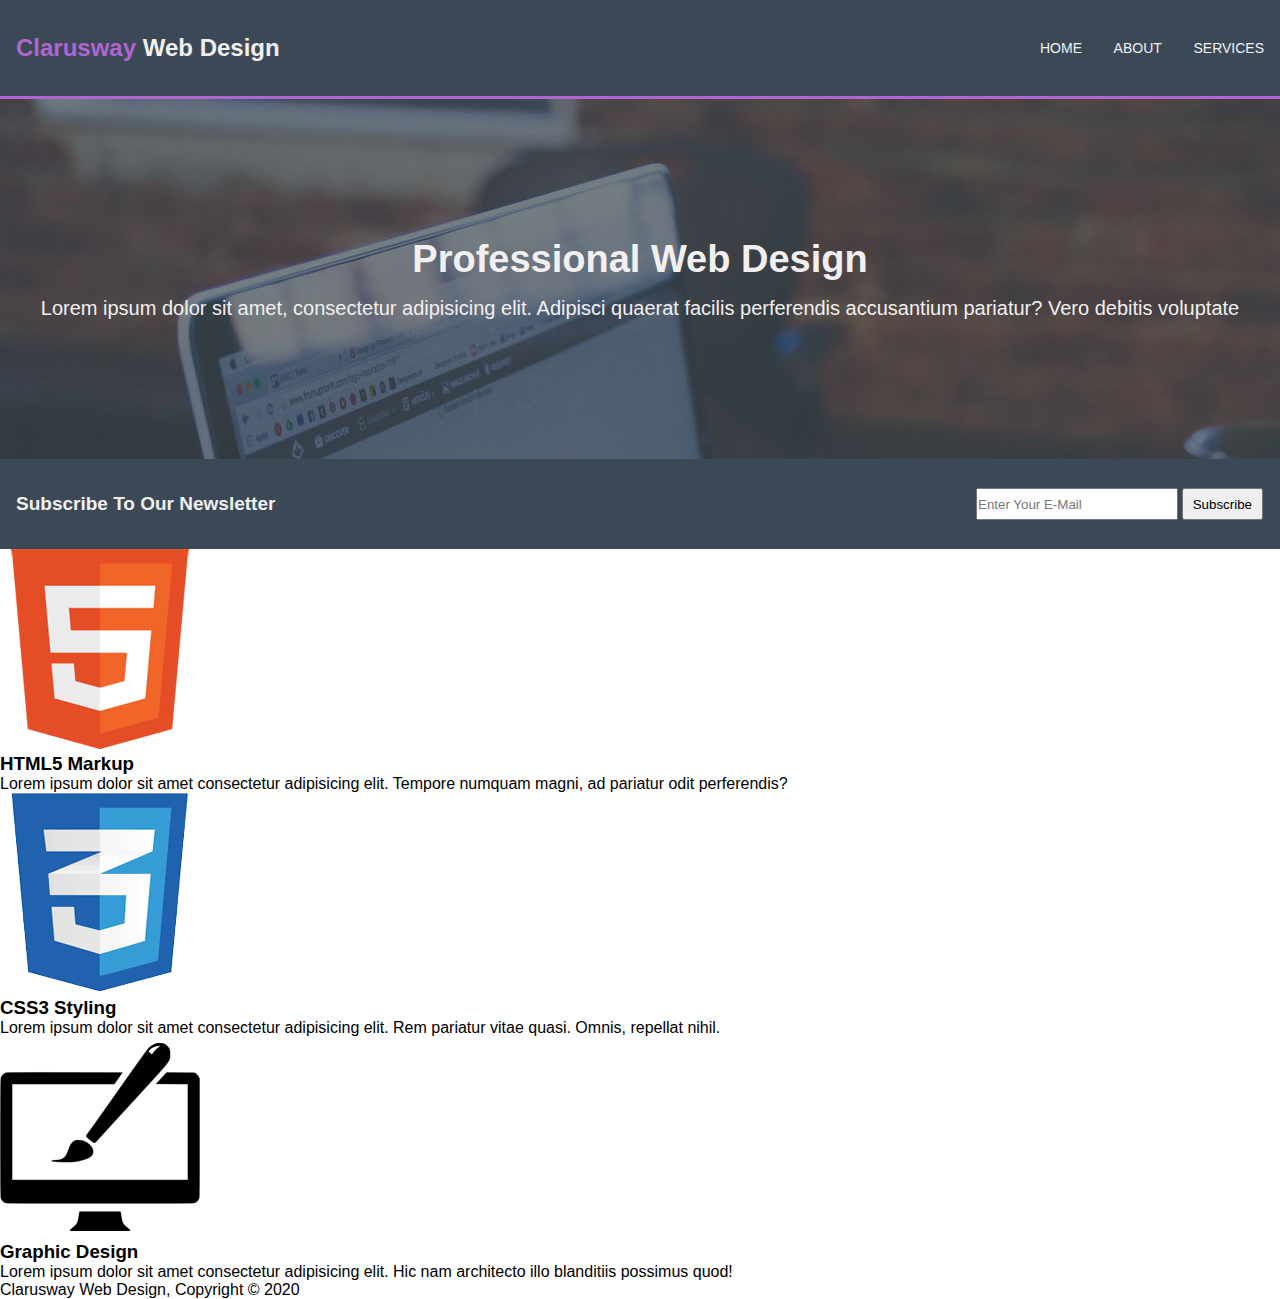
==== index.html @ d346f54c "005 Webpage design" ====
<!DOCTYPE html>
<html lang="en">
<head>
    <meta charset="UTF-8">
    <meta http-equiv="X-UA-Compatible" content="IE=edge">
    <meta name="viewport" content="width=device-width, initial-scale=1.0">
    <link rel="stylesheet" href="style.css">
    <title>Project_005_Webpage_design

    </title>
</head>
<body>

    <nav class="home_nav">
        <div class="nav_left">
            <h2>Clarusway <span class="nav_left_span">Web Design</span> </h2>
        </div>

        <div class="nav_right">
            <p><a class="nav_right_a" href="index.html">HOME</a></p>
            <p><a class="nav_right_a" href="about.html">ABOUT</a></p>
            <p><a class="nav_right_a" href="services.html">SERVICES</a></p>
        </div>

    </nav>

    <header class="home_header">
        <h1>Professional Web Design</h1>
        <p>Lorem ipsum dolor sit amet, consectetur adipisicing elit. Adipisci quaerat facilis perferendis accusantium pariatur? Vero debitis voluptate</p>
    </header>


    <section class="home_section">
        <div class="home_section_left">
            <h2>Subscribe To Our Newsletter</h2>
        </div>

        <div class="home_section_right">
            <input type="email" name="email" id="email" placeholder="Enter Your E-Mail">

            <button type="submit">Subscribe</button>
        </div>
    </section>


    <footer>
        <div class="footer_up">
            <div class="footer_up_left">
                <img src="img/logo_html.png" alt="html">

                <h3>HTML5 Markup</h3>
                <p>Lorem ipsum dolor sit amet consectetur adipisicing elit. Tempore numquam magni, ad pariatur odit perferendis? </p>
            </div>


            <div class="footer_up_middle">
                <img src="img/logo_css.png" alt="css">
                <h3>CSS3 Styling</h3>
                <p>Lorem ipsum dolor sit amet consectetur adipisicing elit. Rem pariatur vitae quasi. Omnis, repellat nihil. </p>
            </div>

            <div class="footer_up_right">
                <img src="img/logo_brush.png" alt="graphic_desing">
                <h3>Graphic Design</h3>
                <p>Lorem ipsum dolor sit amet consectetur adipisicing elit. Hic nam architecto illo blanditiis possimus quod! </p>
            </div>

        </div>


        <div class="footer_down">
            <p>Clarusway Web Design, Copyright &#169 2020 </p>

        </div>
    </footer>
    
</body>
</html>
---- style.css ----
* {
    margin: 0px;
    padding: 0px;
    box-sizing: border-box;
    font-family: Arial, Helvetica, sans-serif;
}

.home_nav {
    background-color: rgb(59, 73, 87);
    display: flex;
    justify-content: space-between;
    align-items: center;
    height: 11vh;
    border-bottom: 3px solid rgb(177, 101, 209);
    width: 100%;

}

.nav_left {
    margin-left: 1rem;

}

.nav_left > h2 {
    color: rgb(177, 101, 209);
}

.nav_left_span {
    color: rgb(241, 239, 239);
}

.nav_right {
    display: flex;
    justify-content: space-between;
    /* background-color: bisque; */
    margin-right: 1rem;
    width: 14rem;
    font-size: 14px;
}

.nav_right_a {
    text-decoration: none;
    color: rgb(241, 239, 239);
}


.home_header {
    background-image: url(img/showcase.jpg);
    height: 40vh;
    display: flex;
    flex-direction: column;
    justify-content: center;
    align-items: center;
    color: rgb(241, 239, 239);

}

.home_header > h1 {
    font-size: 38px;
}

.home_header > p {
    font-size: 20px;
    text-align: center;
    margin-top: 1rem;
}

.home_section {
    background-color: rgb(59, 73, 87);
    display: flex;
    justify-content: space-between;
    color: rgb(241, 239, 239);
    align-items: center;
    height: 10vh;
    
}

.home_section_left {
    margin-left: 1rem;
}

.home_section_left > h2 {
    font-size: 19px;
}

.home_section_right {
    margin-right: 1rem;
    /* background-color: bisque; */
    height: 2rem;
    width: 18rem;
}

.home_section_right > input,
.home_section_right > button {
    height: 100%;
}

.home_section_right > input {
    width: 70%;
}

.home_section_right > button {
    width: 28%;
}
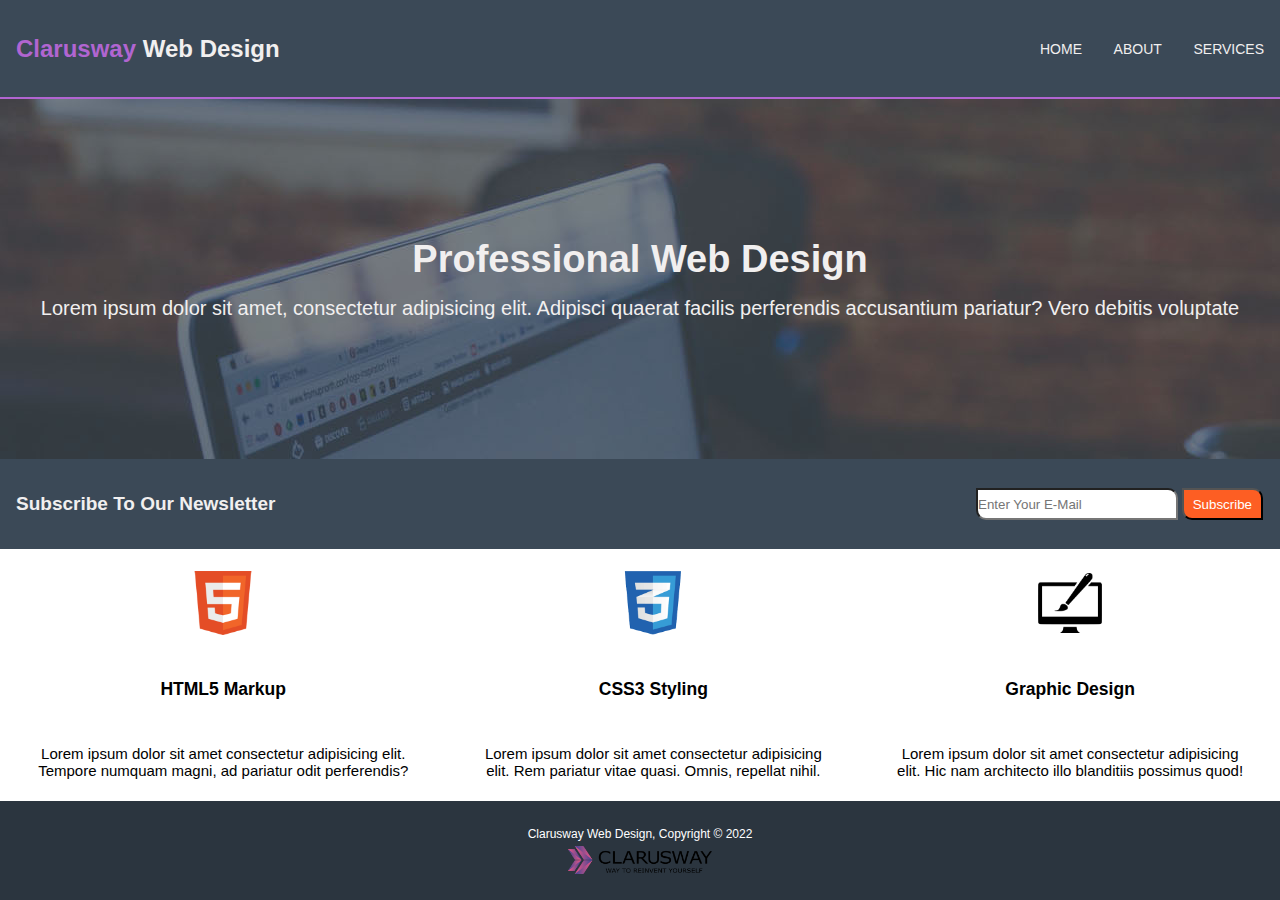
==== commit 2046860b: "005 Web Page Design completed" ====
--- a/index.html
+++ b/index.html
@@ -18,8 +18,8 @@
 
         <div class="nav_right">
             <p><a class="nav_right_a" href="index.html">HOME</a></p>
-            <p><a class="nav_right_a" href="about.html">ABOUT</a></p>
-            <p><a class="nav_right_a" href="services.html">SERVICES</a></p>
+            <p><a class="nav_right_a" href="about.html" target="_blank">ABOUT</a></p>
+            <p><a class="nav_right_a" href="services.html" target="_blank">SERVICES</a></p>
         </div>
 
     </nav>
@@ -69,8 +69,8 @@
 
 
         <div class="footer_down">
-            <p>Clarusway Web Design, Copyright &#169 2020 </p>
-
+            <p>Clarusway Web Design, Copyright &#169 2022 </p>
+            <img src="img/clarusway_logo.png" alt="">
         </div>
     </footer>
     
--- a/style.css
+++ b/style.css
@@ -6,13 +6,16 @@
     font-family: Arial, Helvetica, sans-serif;
 }
 
+/* Home  */
+
+
 .home_nav {
     background-color: rgb(59, 73, 87);
     display: flex;
     justify-content: space-between;
     align-items: center;
     height: 11vh;
-    border-bottom: 3px solid rgb(177, 101, 209);
+    border-bottom: 2px solid rgb(177, 101, 209);
     width: 100%;
 
 }
@@ -44,6 +47,10 @@
     color: rgb(241, 239, 239);
 }
 
+
+.nav_right_a:hover {
+    color: rgb(177, 101, 209);
+}
 
 .home_header {
     background-image: url(img/showcase.jpg);
@@ -98,8 +105,349 @@
 
 .home_section_right > input {
     width: 70%;
+    border-radius: 0px 10px;
 }
 
 .home_section_right > button {
     width: 28%;
+    background-color: rgb(253, 94, 35);
+    color: white;
+    border-radius: 0px 10px;
+}
+
+.home_section_right > button:hover {
+    background-color: white;
+    color: rgb(253, 94, 35);
+    font-weight: 600;
+    cursor: pointer;
+}
+
+
+
+
+
+.footer_up {
+    display: flex;
+    justify-content: space-around;
+    font-size: 15px;
+    height: 28vh;
+}
+
+.footer_up > div {
+    /* background-color: bisque; */
+    /* border: 1px solid ; */
+    padding: 0rem 2rem;
+}
+
+.footer_up_left,
+.footer_up_middle,
+.footer_up_right {
+    display: flex;
+    flex-direction: column;
+    justify-content: space-around;
+    align-items: center;
+    text-align: center;
+}
+
+.footer_up_left > img,
+.footer_up_right > img,
+.footer_up_middle > img {
+    width: 4rem;
+    height: 4rem;
+}
+
+
+
+.footer_down {
+    background-color: rgb(43, 53, 63);
+    height: 11vh;
+    display: flex;
+    flex-direction: column;
+    justify-content: center;
+    align-items: center;
+    font-size: 12px;
+    color: white;
+}
+
+.footer_down > img {
+    width: 9rem;
+    margin-top: 0.3rem;
+}
+
+
+
+
+
+
+
+/* About  */
+
+.about_section {
+    background-color: rgb(59, 73, 87);
+    display: flex;
+    justify-content: space-between;
+    color: rgb(241, 239, 239);
+    align-items: center;
+    height: 10vh;
+   
+}
+
+.about_section_left {
+    margin-left: 1rem;
+}
+
+.about_section_left > h2 {
+    font-size: 19px;
+}
+
+.about_section_right {
+    margin-right: 1rem;
+    /* background-color: bisque; */
+    height: 2rem;
+    width: 18rem;
+}
+
+.about_section_right > input,
+.about_section_right > button {
+    height: 100%;
+}
+
+.about_section_right > input {
+    width: 70%;
+    border-radius: 0px 10px;
+}
+
+.about_section_right > button {
+    width: 28%;
+    background-color: rgb(253, 94, 35);
+    color: white;
+    border-radius: 0px 10px;
+}
+
+.about_section_right > button:hover {
+    background-color: white;
+    color: rgb(253, 94, 35);
+    font-weight: 600;
+    cursor: pointer;
+}
+
+
+
+
+
+
+.about_main {
+    height: 68.5vh;
+    display: flex;
+    justify-content: space-around;
+    width: 100%;
+    background-color:rgb(241, 239, 239);
+}
+
+.about_main_left {
+    width: 70%;
+    /* background-color: bisque; */
+    padding: 2rem;
+}
+
+.about_main_right {
+    width: 28%;
+    /* background-color: bisque;    */
+    padding: 2rem;
+    background-color: rgb(43, 53, 63);
+    height: 50%;
+    margin-top: 3.5rem;
+    color: rgb(241, 239, 239);
+    margin-right: 1.7rem;
+    padding-top: 1rem;
+    border-radius: 0px 20px;
+}
+
+.about_main_left > p,
+.about_main_right > p {
+    text-align: justify;
+    margin-top: 1rem;
+
+}
+
+
+.about_main_left_p2 {
+    background-color: rgb(43, 53, 63);
+    color: rgb(241, 239, 239);
+    padding: 1rem;
+    border-radius: 0px 20px;
+}
+
+.about_main_left > h2 {
+    background-color: rgb(43, 53, 63);
+    width: 6.5rem;
+    color: rgb(241, 239, 239);
+    padding: 0.5rem;
+    font-size: 20px;
+    border-radius: 0px 10px;
+    font-weight: 500;
+    text-align: center;
+}
+
+
+
+
+
+
+
+
+
+
+/************* Services  */
+
+.services_section {
+    background-color: rgb(59, 73, 87);
+    display: flex;
+    justify-content: space-between;
+    color: rgb(241, 239, 239);
+    align-items: center;
+    height: 10vh;
+   
+}
+
+.services_section_left {
+    margin-left: 1rem;
+}
+
+.services_section_left > h2 {
+    font-size: 19px;
+}
+
+.services_section_right {
+    margin-right: 1rem;
+    /* background-color: bisque; */
+    height: 2rem;
+    width: 18rem;
+}
+
+.services_section_right > input,
+.services_section_right > button {
+    height: 100%;
+}
+
+.services_section_right > input {
+    width: 70%;
+    border-radius: 0px 10px;
+}
+
+.services_section_right > button {
+    width: 28%;
+    background-color: rgb(253, 94, 35);
+    color: white;
+    border-radius: 0px 10px;
+}
+
+.services_section_right > button:hover {
+    background-color: white;
+    color: rgb(253, 94, 35);
+    font-weight: 600;
+    cursor: pointer;
+}
+
+
+
+
+
+.services_main {
+    height: 68vh;
+    display: flex;
+    
+}
+
+
+.services_main_left {
+    display: flex;
+    flex-direction: column;
+    justify-content: space-around;
+    width: 65%;
+    /* background-color: aquamarine; */
+    padding: 0rem 2rem;
+}
+
+.services_main_right {
+    width: 33%;
+}
+
+.services_main_left > div {
+    background-color: rgb(240, 239, 239);
+    padding: 1rem;
+    border-radius: 0px 20px;
+    /* border: 1px solid rgb(177, 101, 209); */
+}
+
+.services_main_left > div > p {
+    margin-top: 1rem;
+}
+
+
+#services_main_left_div-first {
+    width: 7rem;
+    border-radius: 0px 10px;
+}
+
+
+
+
+
+
+
+.services_main_right {
+    background-color: rgb(59, 73, 87);
+    height: 66%;
+    color: rgb(248, 246, 246);
+    margin-top: 5%;
+    
+    /* display: flex;
+    flex-direction: column;
+    justify-content: space-around; */
+    padding: 1rem;
+    border-radius: 0px 20px;
+}
+
+.services_main_right_form {
+    margin-top: 1rem;
+    /* background-color: bisque; */
+    width: 100%;
+    font-size: 15px;
+}
+
+.services_main_right_form > input,
+.services_main_right_form > textarea {
+    width: 70%;
+    margin-bottom: 0.5rem;
+    resize: none;
+    border-radius: 0px 10px;
+}
+
+.services_main_right_form > input {
+    height: 1.8rem;
+}
+
+.services_form_submit {
+    background-color: rgb(253, 94, 35);
+    color: white;
+    width: 6rem;
+    height: 2rem;
+    border-radius: 0px 10px;
+    margin-left: 25%;
+    transition: all 500ms;
+    font-size: 15px;
+}
+
+
+.services_form_submit:hover {
+    background-color: white;
+    color: rgb(253, 94, 35);
+    width: 6.5rem;
+    height: 2.1rem;
+    transition: all 500ms;
+    font-weight: 700;
+    font-size: 17px;
+    cursor: pointer;
+
 }